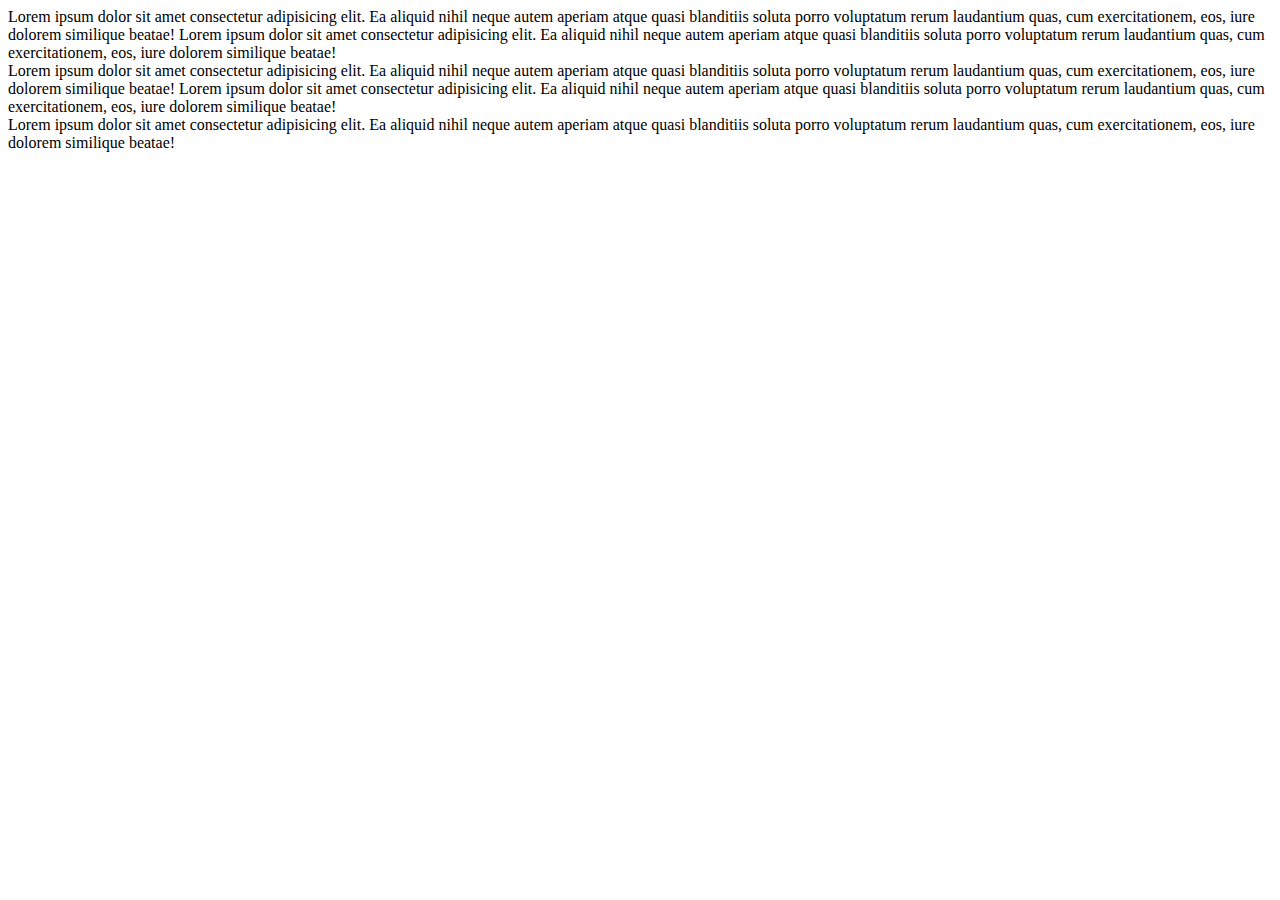
==== blocoCodigo/bloco.html @ 9c53b9f7 "div" ====
<!DOCTYPE html>
<html lang="en">
<head>
    <meta charset="UTF-8">
    <meta http-equiv="X-UA-Compatible" content="IE=edge">
    <meta name="viewport" content="width=device-width, initial-scale=1.0">
    <title>Document</title>
    <link rel="stylesheet" href="./bloco.css">
</head>
<body>
    <div>
    Lorem ipsum dolor sit amet consectetur adipisicing elit. Ea aliquid nihil neque autem aperiam atque quasi blanditiis soluta porro voluptatum rerum laudantium quas, cum exercitationem, eos, iure dolorem similique beatae!

    Lorem ipsum dolor sit amet consectetur adipisicing elit. Ea aliquid nihil neque autem aperiam atque quasi blanditiis soluta porro voluptatum rerum laudantium quas, cum exercitationem, eos, iure dolorem similique beatae!
    </div>
    Lorem ipsum dolor sit amet consectetur adipisicing elit. Ea aliquid nihil neque autem aperiam atque quasi blanditiis soluta porro voluptatum rerum laudantium quas, cum exercitationem, eos, iure dolorem similique beatae!

    Lorem ipsum dolor sit amet consectetur adipisicing elit. Ea aliquid nihil neque autem aperiam atque quasi blanditiis soluta porro voluptatum rerum laudantium quas, cum exercitationem, eos, iure dolorem similique beatae!
    <div>
    Lorem ipsum dolor sit amet consectetur adipisicing elit. Ea aliquid nihil neque autem aperiam atque quasi blanditiis soluta porro voluptatum rerum laudantium quas, cum exercitationem, eos, iure dolorem similique beatae!
    </div>
</body>
</html>
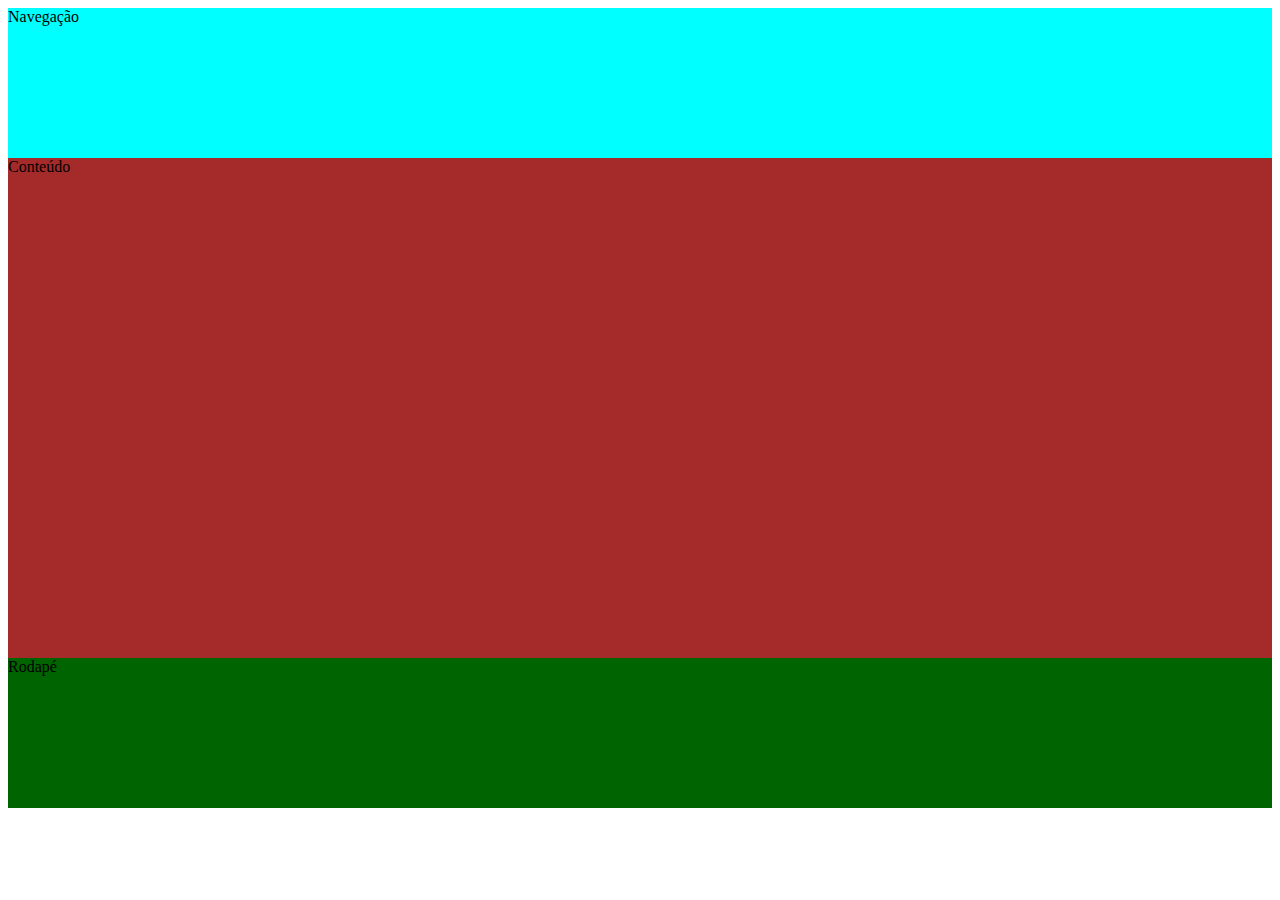
==== commit b94badbd: "Add files via upload" ====
--- a/blocoCodigo/bloco.html
+++ b/blocoCodigo/bloco.html
@@ -8,16 +8,48 @@
     <link rel="stylesheet" href="./bloco.css">
 </head>
 <body>
-    <div>
-    Lorem ipsum dolor sit amet consectetur adipisicing elit. Ea aliquid nihil neque autem aperiam atque quasi blanditiis soluta porro voluptatum rerum laudantium quas, cum exercitationem, eos, iure dolorem similique beatae!
+
+<!-- <div>
+    Lorem
+        <span>
+            ipsum 
+        </span>
+
+    dolor sit <span>amet</span>  consectetur <span>adipisicing</span> elit. Ea aliquid nihil neque autem aperiam atque quasi blanditiis soluta porro voluptatum rerum laudantium quas, cum exercitationem, eos, iure dolorem similique beatae!
+        
+        <p>paragrafo</p>
+        <h1>Título</h1>
 
     Lorem ipsum dolor sit amet consectetur adipisicing elit. Ea aliquid nihil neque autem aperiam atque quasi blanditiis soluta porro voluptatum rerum laudantium quas, cum exercitationem, eos, iure dolorem similique beatae!
-    </div>
-    Lorem ipsum dolor sit amet consectetur adipisicing elit. Ea aliquid nihil neque autem aperiam atque quasi blanditiis soluta porro voluptatum rerum laudantium quas, cum exercitationem, eos, iure dolorem similique beatae!
+    
+</div>
+
+
+    <a href="">Lorem</a>  ipsum dolor sit amet consectetur adipisicing elit. Ea aliquid nihil neque autem aperiam atque quasi blanditiis soluta porro voluptatum rerum laudantium quas, cum exercitationem, eos, iure dolorem similique beatae!
 
     Lorem ipsum dolor sit amet consectetur adipisicing elit. Ea aliquid nihil neque autem aperiam atque quasi blanditiis soluta porro voluptatum rerum laudantium quas, cum exercitationem, eos, iure dolorem similique beatae!
     <div>
     Lorem ipsum dolor sit amet consectetur adipisicing elit. Ea aliquid nihil neque autem aperiam atque quasi blanditiis soluta porro voluptatum rerum laudantium quas, cum exercitationem, eos, iure dolorem similique beatae!
+    </div> -->
+
+    <!-- para comentar: CTRL + ":" -->
+
+
+
+
+
+    <div class="navbar">
+        Navegação
     </div>
+
+    <div class="container">
+        Conteúdo
+    </div>
+
+    <div class="footer">
+        Rodapé
+    </div>
+
+    
 </body>
 </html>--- a/blocoCodigo/bloco.css
+++ b/blocoCodigo/bloco.css
@@ -0,0 +1,24 @@
+/* div{
+    border: 2px solid black;
+}
+
+span{
+    color: firebrick;
+    font-size: 20px;
+    border: 2px solid blue;
+} */
+
+
+
+.navbar{
+    background-color: aqua; /* cor de fundo */
+    height: 150px; /* altura do elemento */
+}
+.container{
+    background-color: brown;
+    height: 500px;
+}
+.footer{
+    background-color: darkgreen;
+    height: 150px;
+}